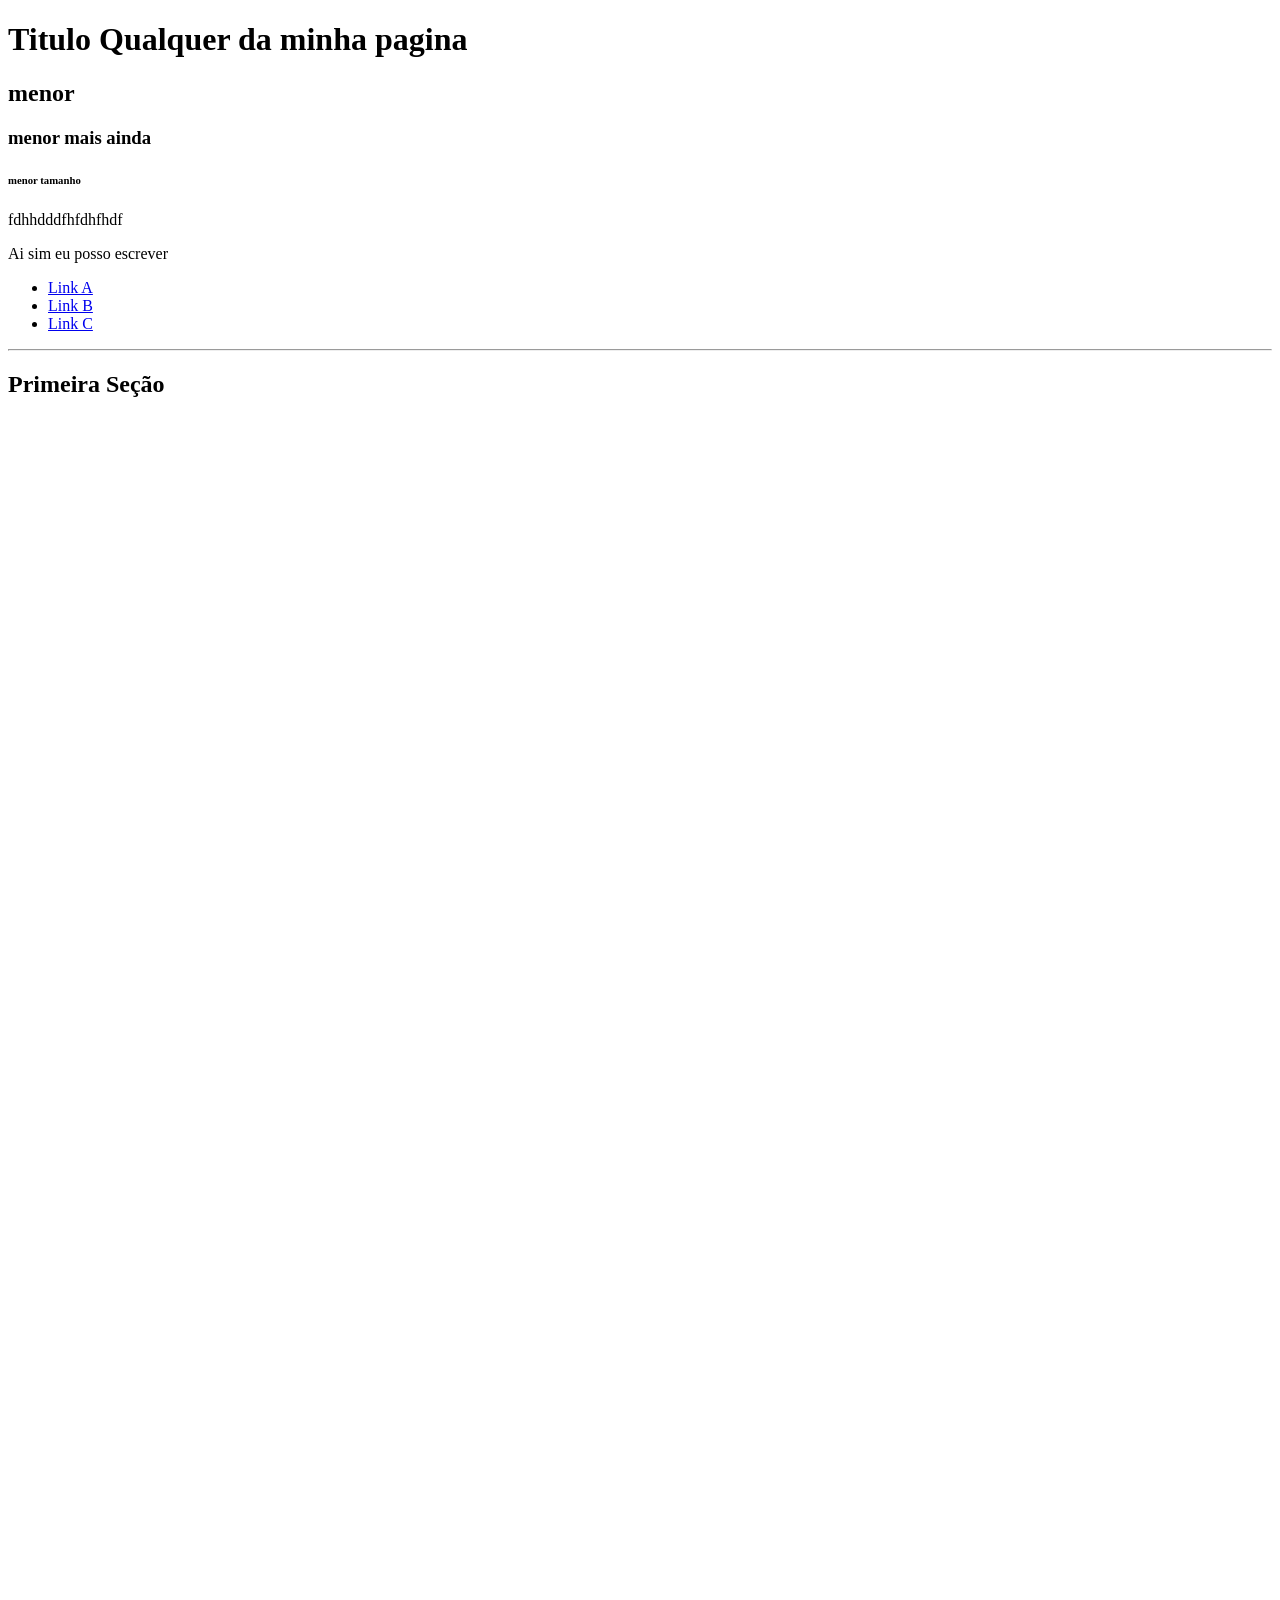
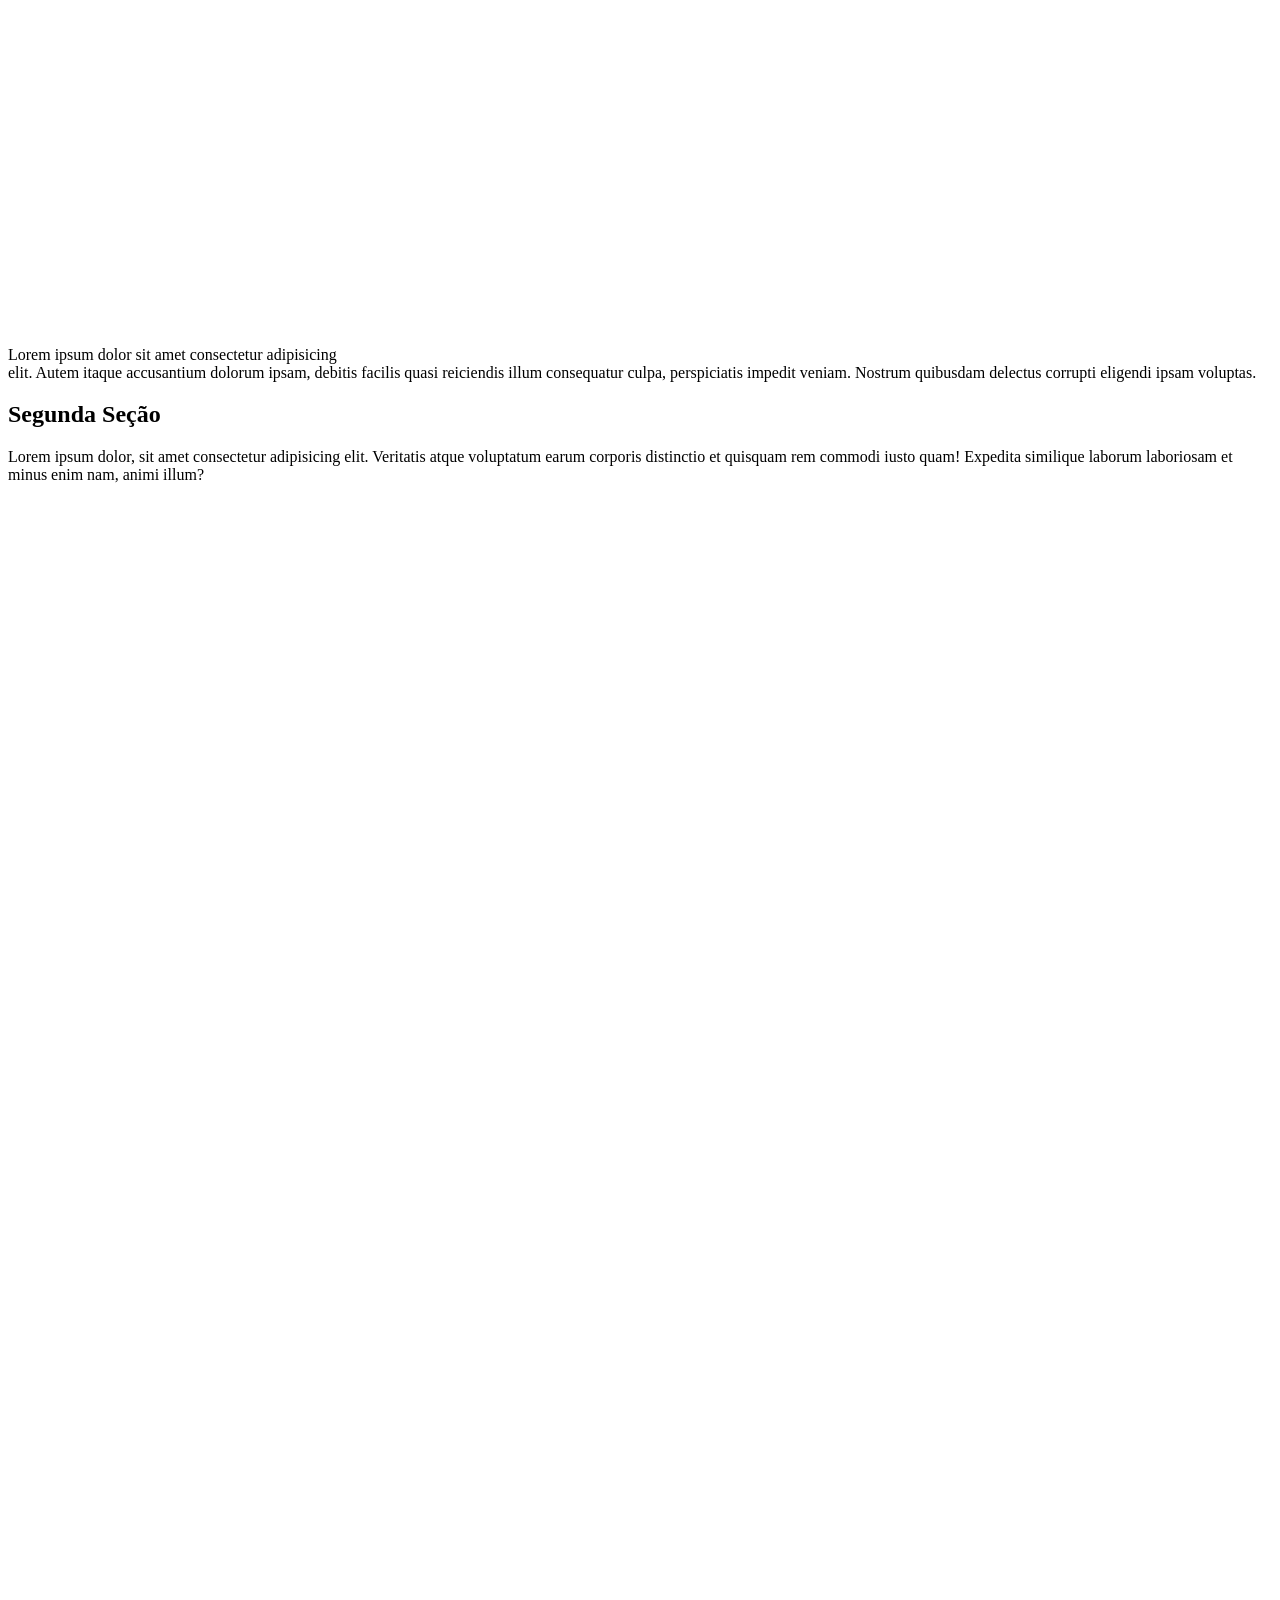
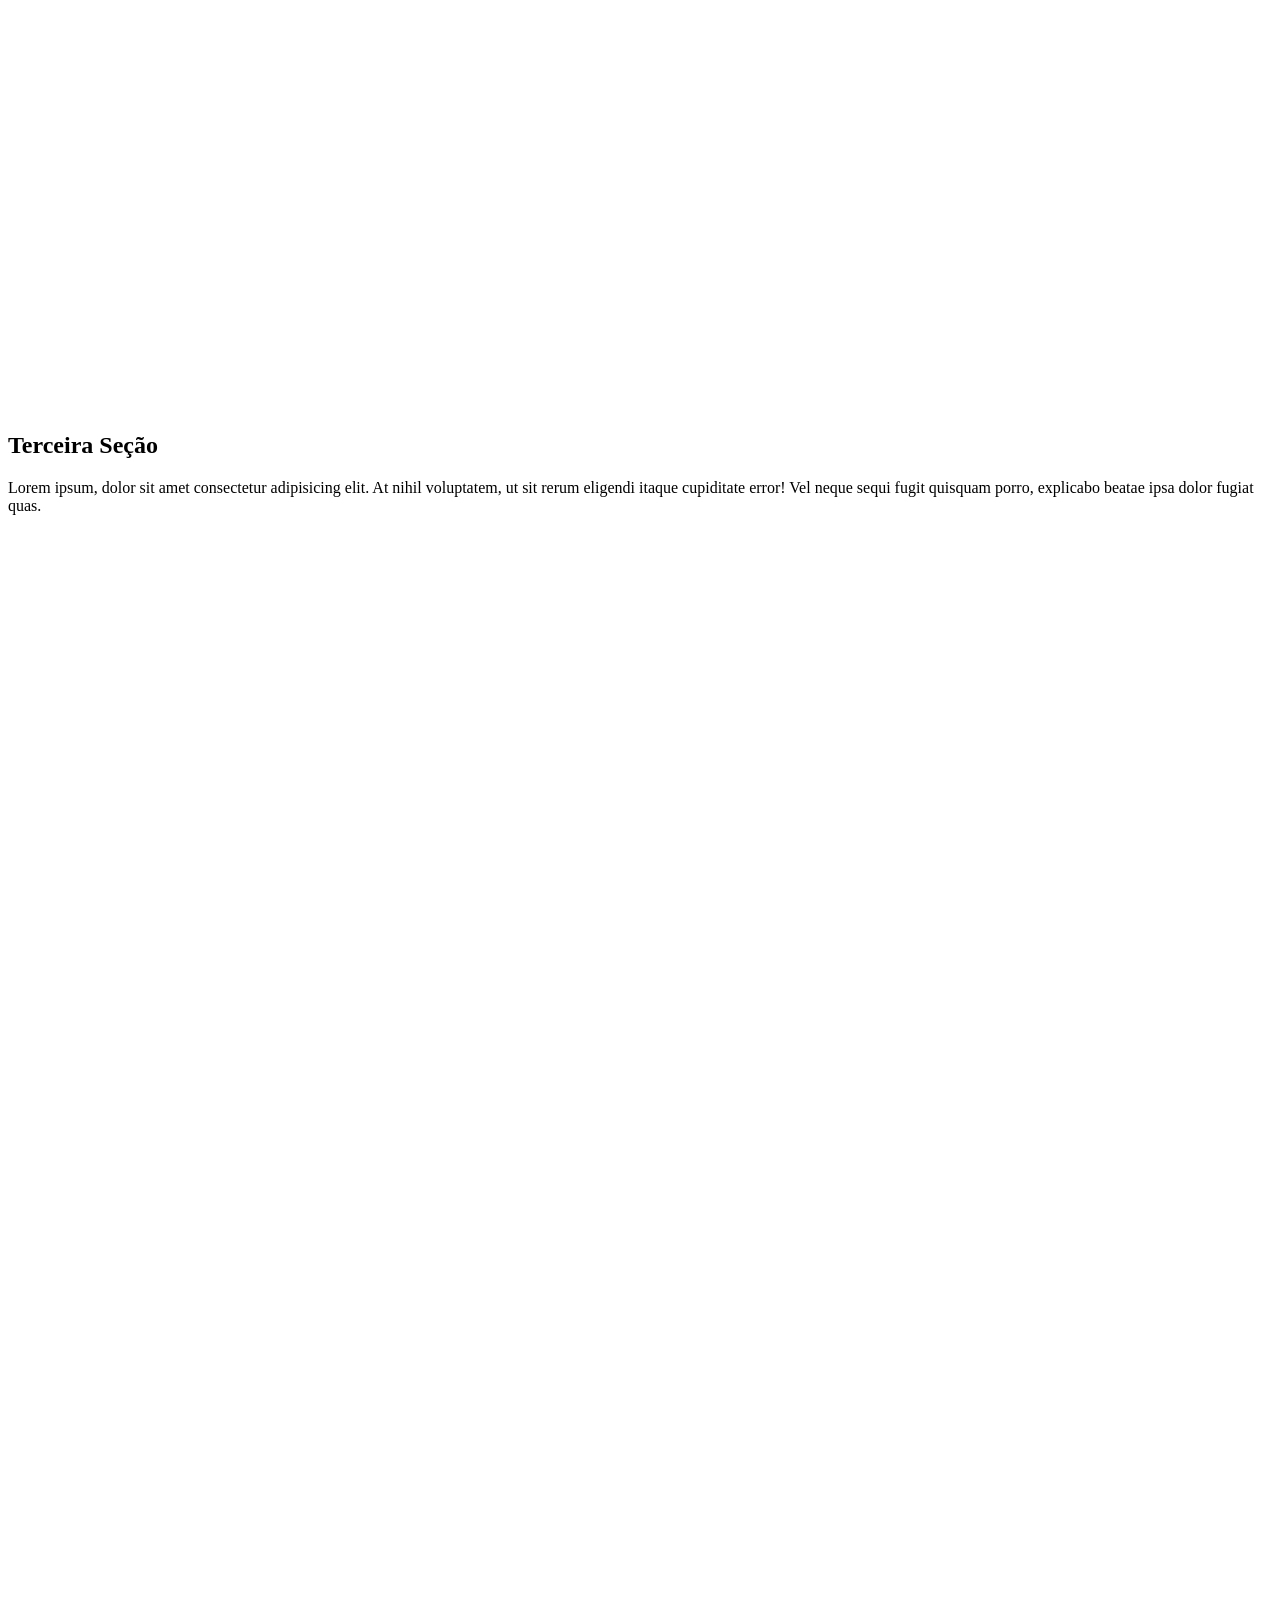
==== index.html @ 2001239a "Add files via upload" ====
<!DOCTYPE html>
<html lang="pt-br">
<head>
    <meta charset="UTF-8">
    <meta name="viewport" content="width=device-width, initial-scale=1.0">
    <title>Andre</title>
</head>
<body>
    <header>
        <h1>Titulo Qualquer da minha pagina</h1>
        <h2>menor</h2>
        <h3>menor mais ainda</h3>
        <h6>menor tamanho</h6>
        fdhhdddfhfdhfhdf
        <p>Ai sim eu posso escrever</p>
    </header>
    <nav>
        <ul>
            <!-- para acessar site em nova pagina 
            <li><a href="https://www.google.com" target="_blank">Link A</a></li>
            -->
            <li><a href="#primeira">Link A</a></li>
            <li><a href="#segunda">Link B</a></li>
            <li><a href="#terceira">Link C</a></li>

            
        </ul>
    </nav>
    <hr>
    <main>

        <!-- cria seções -->
        <section id="primeira">
            <h2>Primeira Seção</h2>
            <br><br><br><br><br><br><br><br><br><br><br><br><br><br><br><br><br><br><br><br><br><br><br><br><br><br><br><br>
            <br><br><br><br><br><br><br><br><br><br><br><br><br><br><br><br><br><br><br><br><br><br><br><br><br><br><br><br>
            <br><br><br><br><br><br><br><br><br><br><br><br><br><br><br><br><br><br><br><br><br><br><br><br><br><br><br><br>
            <p>
                Lorem ipsum dolor sit amet consectetur adipisicing 
                <!-- para incluir comentario BR quebra o texto-->
                <br />
                elit. Autem itaque accusantium dolorum ipsam, debitis facilis quasi reiciendis illum consequatur culpa, perspiciatis impedit veniam. Nostrum quibusdam delectus corrupti eligendi ipsam voluptas.

            </p>

        </section>
        <section id="segunda">
            <h2>Segunda Seção</h2>
            <p>
                Lorem ipsum dolor, sit amet consectetur adipisicing elit. Veritatis atque voluptatum earum corporis distinctio et quisquam rem commodi iusto quam! Expedita similique laborum laboriosam et minus enim nam, animi illum?

            </p>
            <br><br><br><br><br><br><br><br><br><br><br><br><br><br><br><br><br><br><br><br><br><br><br><br><br><br><br><br>
            <br><br><br><br><br><br><br><br><br><br><br><br><br><br><br><br><br><br><br><br><br><br><br><br><br><br><br><br>
            <br><br><br><br><br><br><br><br><br><br><br><br><br><br><br><br><br><br><br><br><br><br><br><br><br><br><br><br>
        </section>

        <section id="terceira">
            <h2>Terceira Seção</h2>
            <p>
                Lorem ipsum, dolor sit amet consectetur adipisicing elit. At nihil voluptatem, ut sit rerum eligendi itaque cupiditate error! Vel neque sequi fugit quisquam porro, explicabo beatae ipsa dolor fugiat quas.
            </p>
            <br><br><br><br><br><br><br><br><br><br><br><br><br><br><br><br><br><br><br><br><br><br><br><br><br><br><br><br>
            <br><br><br><br><br><br><br><br><br><br><br><br><br><br><br><br><br><br><br><br><br><br><br><br><br><br><br><br>
            <br><br><br><br><br><br><br><br><br><br><br><br><br><br><br><br><br><br><br><br><br><br><br><br><br><br><br><br>
        </section>
    </main>
</body>
</html>
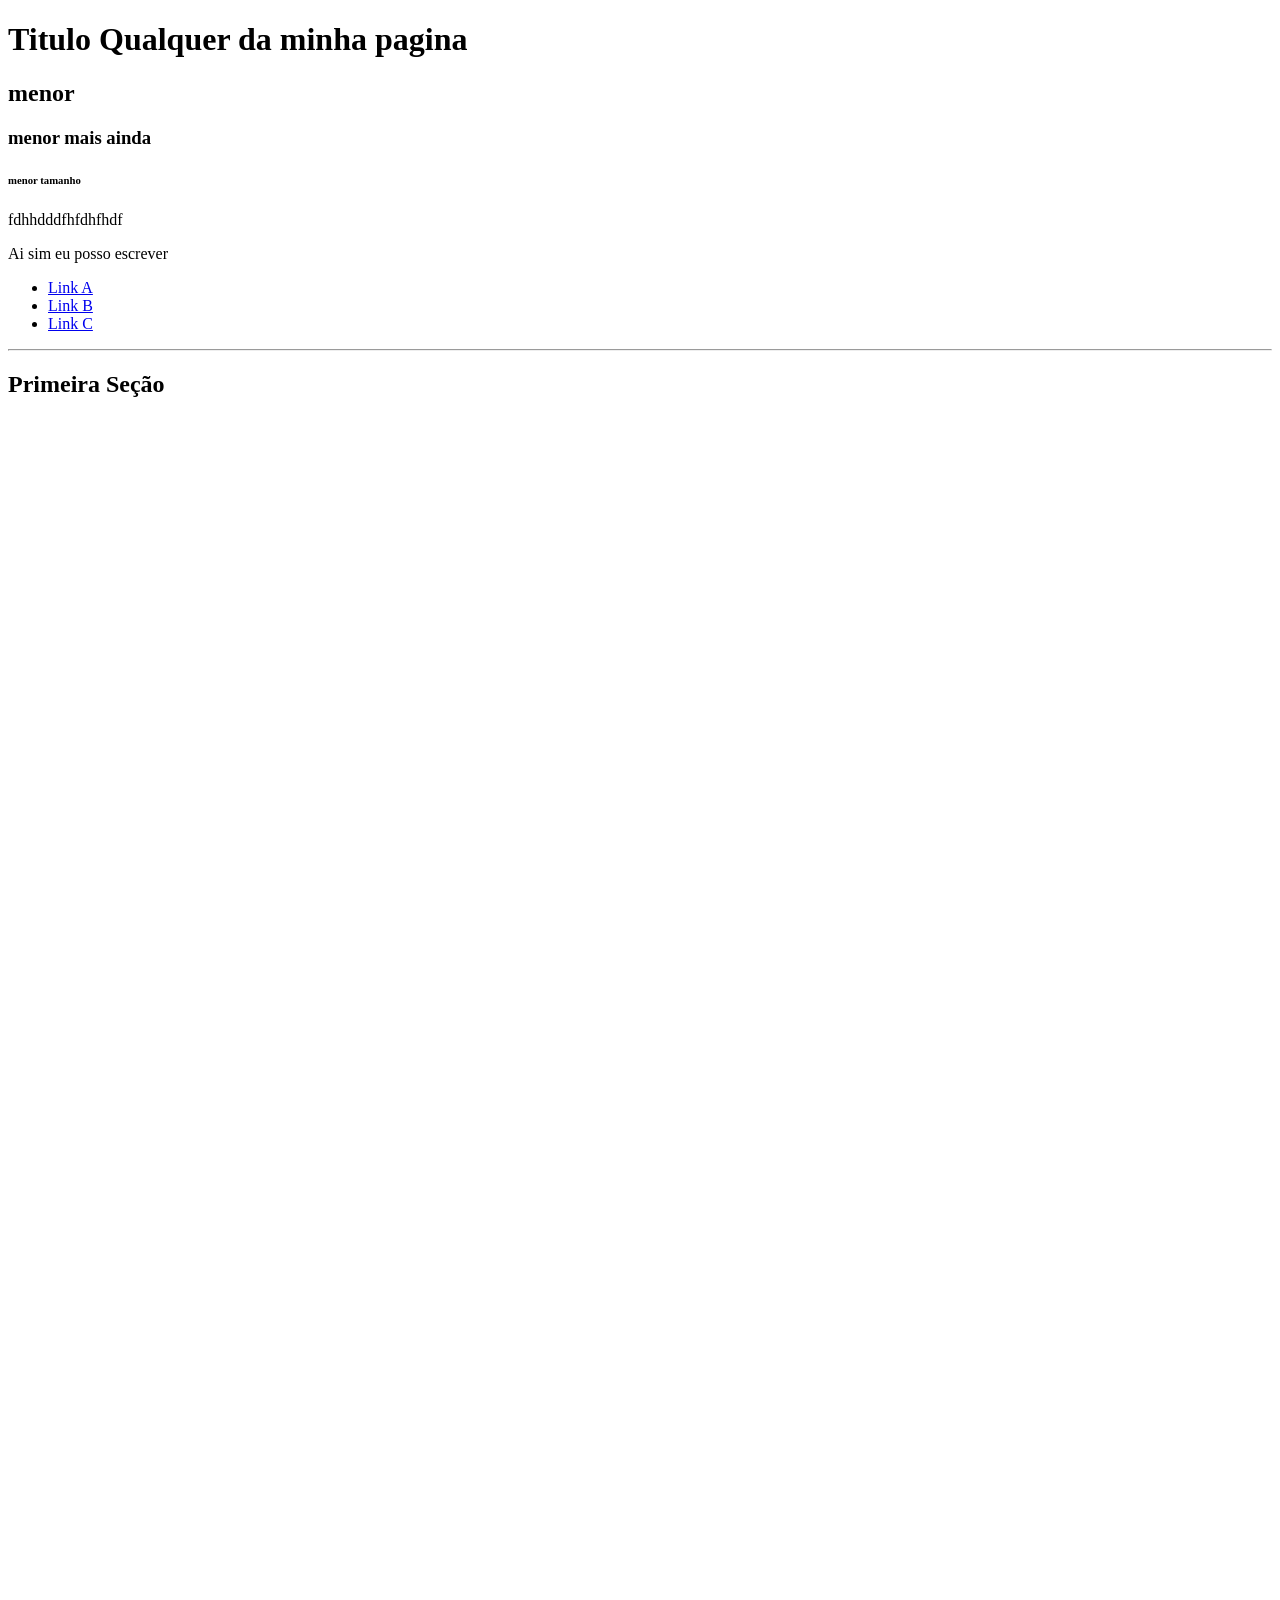
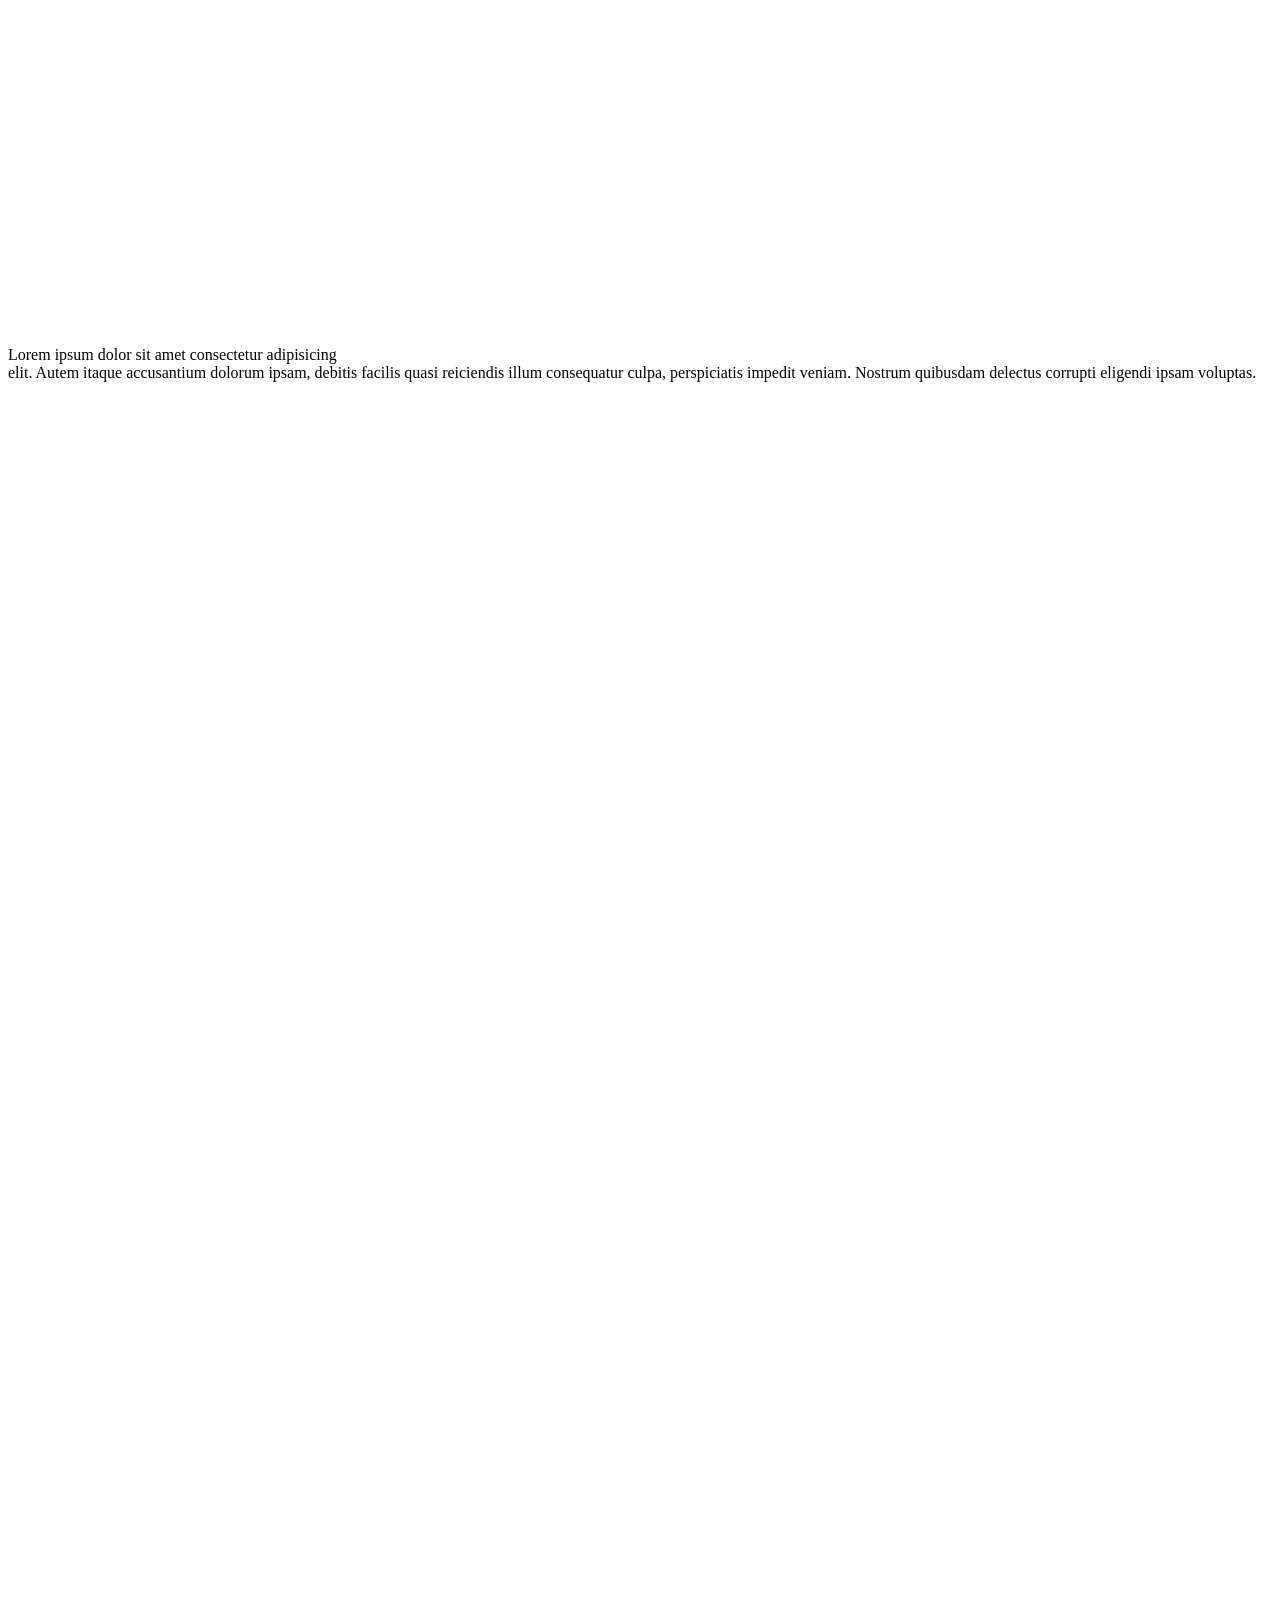
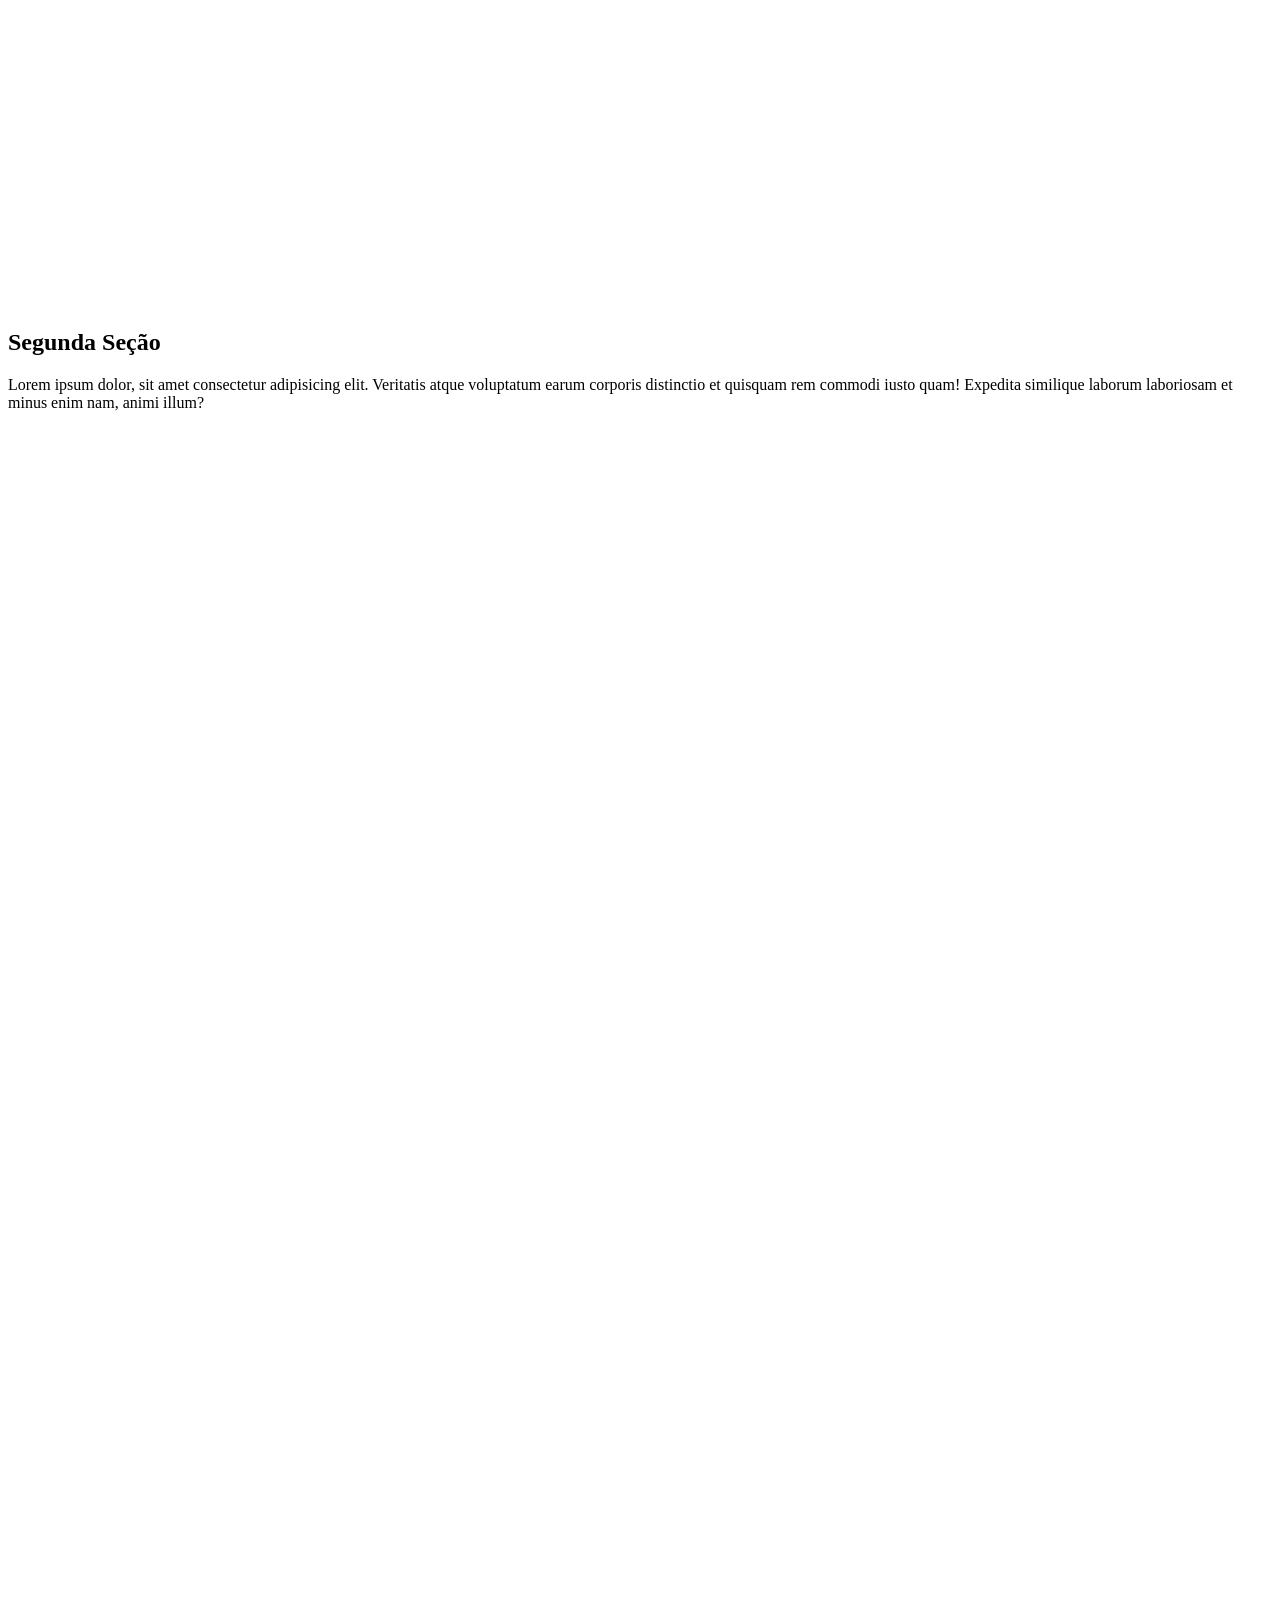
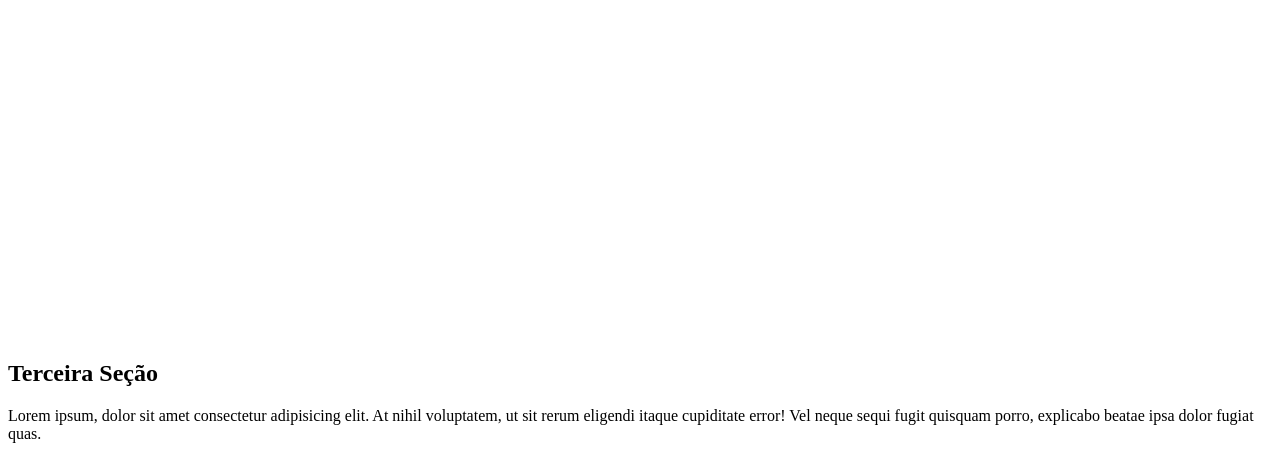
==== commit 904d309f: "Add files via upload" ====
--- a/index.html
+++ b/index.html
@@ -45,24 +45,26 @@
 
         </section>
         <section id="segunda">
+            <br><br><br><br><br><br><br><br><br><br><br><br><br><br><br><br><br><br><br><br><br><br><br><br><br><br><br><br>
+            <br><br><br><br><br><br><br><br><br><br><br><br><br><br><br><br><br><br><br><br><br><br><br><br><br><br><br><br>
+            <br><br><br><br><br><br><br><br><br><br><br><br><br><br><br><br><br><br><br><br><br><br><br><br><br><br><br><br>
             <h2>Segunda Seção</h2>
             <p>
                 Lorem ipsum dolor, sit amet consectetur adipisicing elit. Veritatis atque voluptatum earum corporis distinctio et quisquam rem commodi iusto quam! Expedita similique laborum laboriosam et minus enim nam, animi illum?
 
             </p>
+
+        </section>
+
+        <section id="terceira">         
             <br><br><br><br><br><br><br><br><br><br><br><br><br><br><br><br><br><br><br><br><br><br><br><br><br><br><br><br>
             <br><br><br><br><br><br><br><br><br><br><br><br><br><br><br><br><br><br><br><br><br><br><br><br><br><br><br><br>
             <br><br><br><br><br><br><br><br><br><br><br><br><br><br><br><br><br><br><br><br><br><br><br><br><br><br><br><br>
-        </section>
-
-        <section id="terceira">
             <h2>Terceira Seção</h2>
             <p>
                 Lorem ipsum, dolor sit amet consectetur adipisicing elit. At nihil voluptatem, ut sit rerum eligendi itaque cupiditate error! Vel neque sequi fugit quisquam porro, explicabo beatae ipsa dolor fugiat quas.
             </p>
-            <br><br><br><br><br><br><br><br><br><br><br><br><br><br><br><br><br><br><br><br><br><br><br><br><br><br><br><br>
-            <br><br><br><br><br><br><br><br><br><br><br><br><br><br><br><br><br><br><br><br><br><br><br><br><br><br><br><br>
-            <br><br><br><br><br><br><br><br><br><br><br><br><br><br><br><br><br><br><br><br><br><br><br><br><br><br><br><br>
+
         </section>
     </main>
 </body>
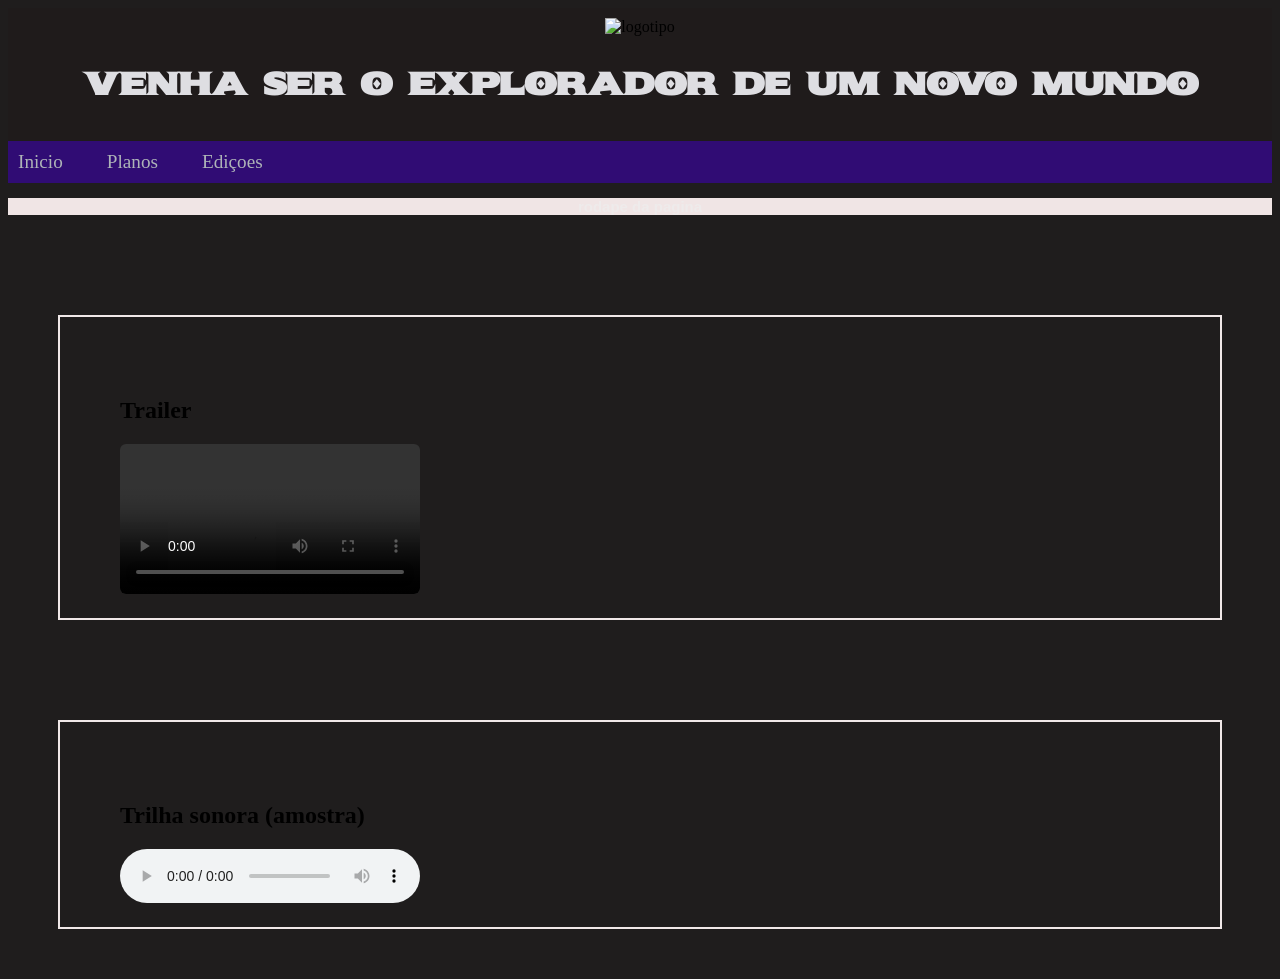
==== commit dacf5c7a: "Add files via upload" ====
--- a/index.html
+++ b/index.html
@@ -1,71 +1,59 @@
 <!DOCTYPE html>
-<html lang="pt-br">
+<html lang="en">
 <head>
     <meta charset="UTF-8">
     <meta name="viewport" content="width=device-width, initial-scale=1.0">
-    <title>Andre</title>
+    <title>The Mound</title>
+    <link rel="stylesheet" href="style.css">
 </head>
 <body>
-    <header>
-        <h1>Titulo Qualquer da minha pagina</h1>
-        <h2>menor</h2>
-        <h3>menor mais ainda</h3>
-        <h6>menor tamanho</h6>
-        fdhhdddfhfdhfhdf
-        <p>Ai sim eu posso escrever</p>
-    </header>
-    <nav>
-        <ul>
-            <!-- para acessar site em nova pagina 
-            <li><a href="https://www.google.com" target="_blank">Link A</a></li>
-            -->
-            <li><a href="#primeira">Link A</a></li>
-            <li><a href="#segunda">Link B</a></li>
-            <li><a href="#terceira">Link C</a></li>
+        <!-- header = cabecalho-->
+        <header>
+            <img id="logotipo" src="https://media.nacongaming.com/media/catalog/product/t/h/the_mound_landscape_01.webp?width=1000&store=nacon_en&image-type=landscape_image" alt="logotipo">
+            
+            
+            <h2 style="color:rgb(222, 222, 226)">Venha ser o explorador de um novo mundo</h2>
+            
 
-            
-        </ul>
-    </nav>
-    <hr>
-    <main>
+    
+        </header>
+        <nav>
+            <li><a href="index.html">Inicio</a></li>
+            <li><a href="planos.html">Planos</a></li>
+            <li><a href="contato.html">Ediçoes</a></li>
 
-        <!-- cria seções -->
-        <section id="primeira">
-            <h2>Primeira Seção</h2>
-            <br><br><br><br><br><br><br><br><br><br><br><br><br><br><br><br><br><br><br><br><br><br><br><br><br><br><br><br>
-            <br><br><br><br><br><br><br><br><br><br><br><br><br><br><br><br><br><br><br><br><br><br><br><br><br><br><br><br>
-            <br><br><br><br><br><br><br><br><br><br><br><br><br><br><br><br><br><br><br><br><br><br><br><br><br><br><br><br>
-            <p>
-                Lorem ipsum dolor sit amet consectetur adipisicing 
-                <!-- para incluir comentario BR quebra o texto-->
-                <br />
-                elit. Autem itaque accusantium dolorum ipsam, debitis facilis quasi reiciendis illum consequatur culpa, perspiciatis impedit veniam. Nostrum quibusdam delectus corrupti eligendi ipsam voluptas.
 
-            </p>
+        </nav>
+        <main>
+
+
+        </main>
+        <footer>
+            <h3>rodape da pagina</h3>
+        </footer>
+
+        <section id="trailler">
+            <h2>Trailer</h2>
+            <video controls widht="480">
+                <Source src="https://interactive-examples.mdn.mozilla.net/media/cc0-videos/flower.mp4" type="video/mp4">
+                Seu navegador não suporta o elemento de video
+
+
+            </video>
+
 
         </section>
-        <section id="segunda">
-            <br><br><br><br><br><br><br><br><br><br><br><br><br><br><br><br><br><br><br><br><br><br><br><br><br><br><br><br>
-            <br><br><br><br><br><br><br><br><br><br><br><br><br><br><br><br><br><br><br><br><br><br><br><br><br><br><br><br>
-            <br><br><br><br><br><br><br><br><br><br><br><br><br><br><br><br><br><br><br><br><br><br><br><br><br><br><br><br>
-            <h2>Segunda Seção</h2>
-            <p>
-                Lorem ipsum dolor, sit amet consectetur adipisicing elit. Veritatis atque voluptatum earum corporis distinctio et quisquam rem commodi iusto quam! Expedita similique laborum laboriosam et minus enim nam, animi illum?
+        <section id="trilha">
+            <h2>Trilha sonora (amostra)</h2>
+            <audio controls>
+                <source src="https:interactive-examples.mdn.mozilla.net/media/cc0-audio/t-rex-roar.mp3" type="audio/mpeg">
+                Seu navegador não suporta este audio.
+                <!-- para acessar um audio gravado  media/auto/nome do arquivo so mencionar a pasta-->
 
-            </p>
+            </audio>
+            
+
 
         </section>
-
-        <section id="terceira">         
-            <br><br><br><br><br><br><br><br><br><br><br><br><br><br><br><br><br><br><br><br><br><br><br><br><br><br><br><br>
-            <br><br><br><br><br><br><br><br><br><br><br><br><br><br><br><br><br><br><br><br><br><br><br><br><br><br><br><br>
-            <br><br><br><br><br><br><br><br><br><br><br><br><br><br><br><br><br><br><br><br><br><br><br><br><br><br><br><br>
-            <h2>Terceira Seção</h2>
-            <p>
-                Lorem ipsum, dolor sit amet consectetur adipisicing elit. At nihil voluptatem, ut sit rerum eligendi itaque cupiditate error! Vel neque sequi fugit quisquam porro, explicabo beatae ipsa dolor fugiat quas.
-            </p>
-
-        </section>
-    </main>
 </body>
 </html>
--- a/style.css
+++ b/style.css
@@ -0,0 +1,183 @@
+/*2 {
+    color:rgb(7, 20, 199);
+    font-family:Arial, Helvetica, sans-serif;
+    border-left: 4px solid blue;
+    padding-left: 10px
+}
+*/
+@import url('https://fonts.googleapis.com/css2?family=Playwrite+BR+Guides&display=swap');
+@import url('https://fonts.googleapis.com/css2?family=Playwrite+BR+Guides&family=Sekuya&display=swap');
+#logotipo{
+    /* faz referencia ao id da imagem no index foi colocada a identificação da imagemcomo id - vou definir o tamanho da imagem */
+    max-width: 400px;
+   /* define variaveis  para buscar a variavel  ex: blackground-color: var(--branco);*/
+}
+:root {
+    --preto:#222;
+    --vermelho:#a22;
+}  
+
+
+h1 {
+    color:rgb(238, 155, 30);
+    font-family:Arial, Helvetica, sans-serif;
+    font-size: 100px;
+    border: 10px solid brown;
+}
+h3 {
+    color:rgb(238, 235, 235);
+    font-family:Arial, Helvetica, sans-serif;
+    font-size: 15px;
+}
+p {
+    color:rgb(229, 231, 230);
+    font-family:Arial, Helvetica, sans-serif;
+    font-size: 15px;   
+}
+
+section{
+    border:2px solid rgb(240, 232, 232);
+    margin: 50px;
+    padding: 60px;
+    padding-bottom: 20px;
+    margin-top: 100px;
+    /* realiza comentario em css 
+    
+    */
+}
+nav{
+    background-color: rgb(48, 12, 116);
+    padding: 10px;
+}
+
+nav ul{
+    /* remove as bolinhas do menu
+    */
+    list-style-type: none;
+    margin: 0;
+    padding: 0; 
+
+}
+nav li{
+    display: inline-block;
+    margin-right: 40px;
+    font-size: 16px;
+    
+
+}
+body{
+
+    background-color: rgb(31, 29, 29);
+
+
+}
+header{
+    background-color:rgb(31, 27, 27);
+    /* border: 5px solid red;*/
+    padding:10px;
+    text-align: center;
+    font-family: "Playwrite+BR+Guides";
+
+}
+header h2{
+    font-family: "Sekuya";
+    text-align: center;
+    font-size: xx-large;
+}
+main p{
+    color:rgb(225, 235, 235)
+}
+main li{
+    list-style-type: none;
+}
+main li a {
+    display: inline-block;
+    margin-right: 15px;
+    font-size: 15px; 
+    border: solid rgb(237, 237, 240);
+    margin: 50px;
+    padding: 10px;
+    background-color: rgb(107, 194, 179);
+    color:rgb(230, 230, 236)
+
+}
+
+a{
+    text-decoration: none;
+    color:rgb(174, 180, 184);
+    font-size:larger;
+
+
+}
+video {
+    max-width: 100;
+    border-radius: 6px;
+}
+/*mda a cor do link quand passa o mouse 
+
+a:hover {
+    color :black
+}
+
+ou usar assim */
+footer h3{
+    text-align: center;
+    background-color: rgb(240, 229, 229);
+}
+
+&:hover{
+
+    color:rgb(188, 188, 190);
+
+    text-decoration:double
+
+
+}
+
+.letra-laranja {
+    color:rgb(223, 161, 28);
+    font-weight: bold;
+}
+
+.tabela-edicoes {
+    width: 100%;
+    border-collapse: collapse;
+    margin-top: 15px;
+  }
+  
+  .tabela-edicoes caption {
+    caption-side: top;
+    text-align: left;
+    font-weight: bold;
+    margin-bottom: 10px;
+  }
+  
+  .tabela-edicoes th,
+  .tabela-edicoes td {
+    border: 1px solid #cccccc;
+    padding: 10px 12px;
+    text-align: center;
+  }
+  
+  .tabela-edicoes thead th {
+    background-color: #9e1616;
+    color: #f4f4f4;
+  }
+  
+  .tabela-edicoes th[scope="row"] {
+    text-align: left;
+    background-color: #f0f0f0;
+  }
+.destaque {
+    background-color: #f7dede;
+    font-weight: bold;
+  }
+  .disponivel {
+    color: #e4e725;
+  }
+  
+  .indisponivel {
+    color: #e4dede;
+  }
+  
+ 
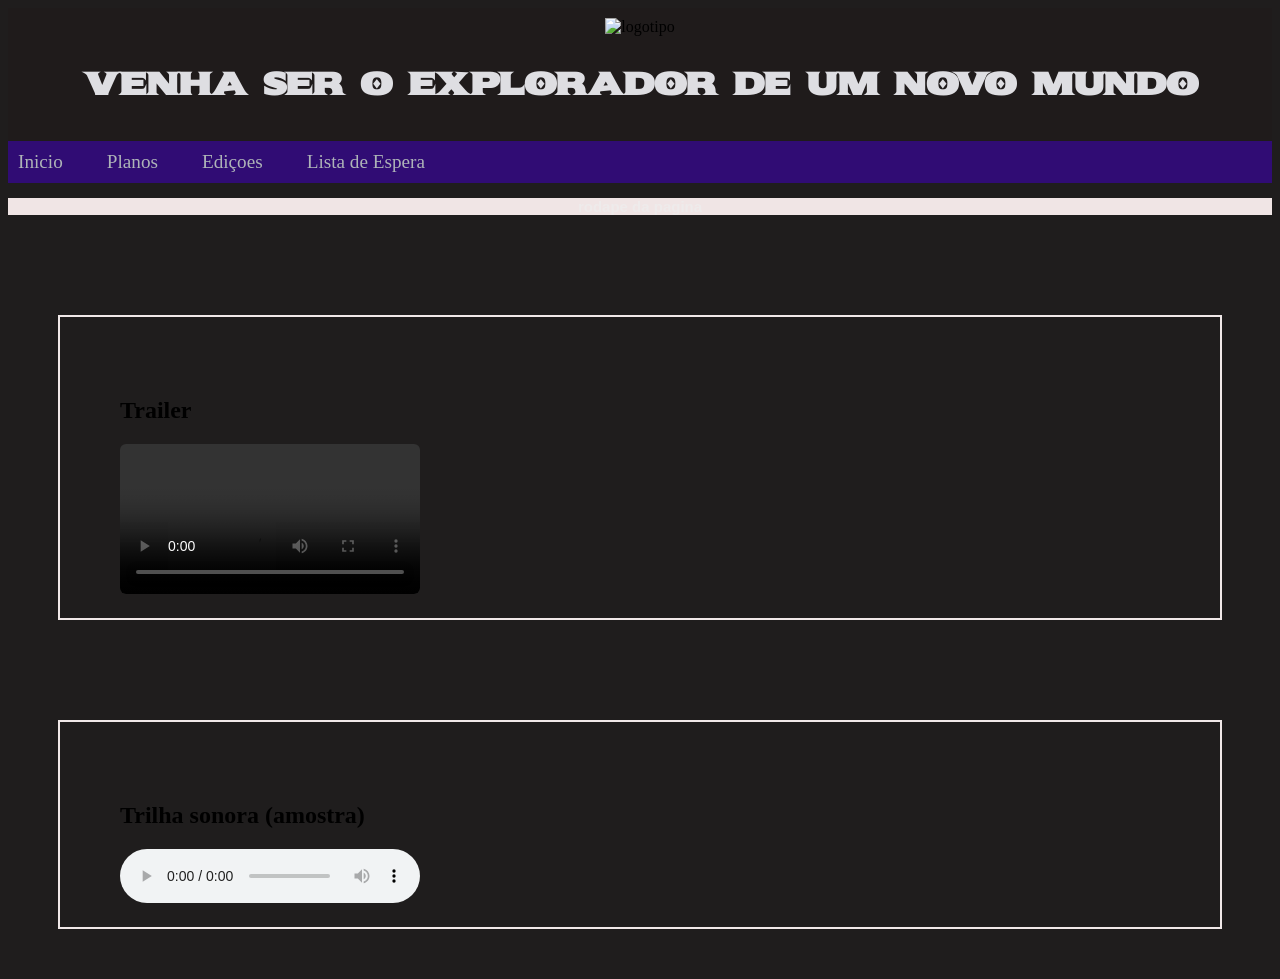
==== commit 66bdaa79: "Add files via upload" ====
--- a/index.html
+++ b/index.html
@@ -21,6 +21,7 @@
             <li><a href="index.html">Inicio</a></li>
             <li><a href="planos.html">Planos</a></li>
             <li><a href="contato.html">Ediçoes</a></li>
+            <li><a href="lista.html">Lista de Espera</a></li>
 
 
         </nav>
--- a/style.css
+++ b/style.css
@@ -179,5 +179,36 @@
   .indisponivel {
     color: #e4dede;
   }
-  
- +input[type="text"]{
+    width: 600px;
+
+}  
+
+ .campo {
+    color: rgb(221, 16, 50);
+    font-size: x-large;
+
+  
+
+ }
+
+ button {
+ 
+    background-color: rgb(29, 14, 231)
+    ;
+    color: #cccccc;
+    font-size: large;
+    font-style: oblique;
+ }
+
+button[type="reset"]{
+    background-color: rgb(235, 15, 15)
+    ;
+    color: #cccccc;
+    font-size: large;
+    font-style: oblique;
+}
+    
+
+
+
